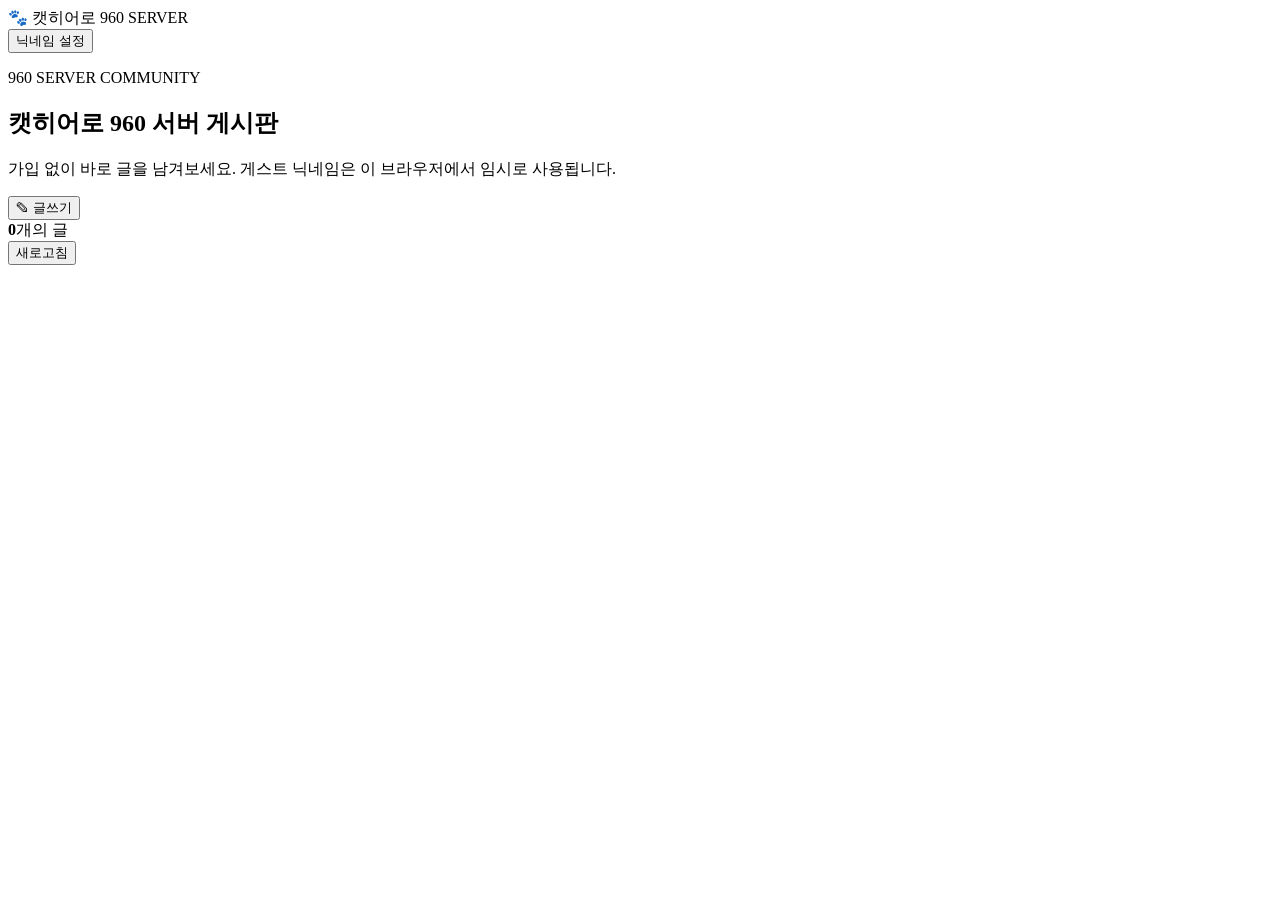
==== web/index.html @ eb33dadb "feat: add Cat Hero 960 board frontend" ====
<!doctype html>
<html lang="ko"><head><meta charset="utf-8"><meta name="viewport" content="width=device-width,initial-scale=1"><meta name="theme-color" content="#0b1020"><title>캣히어로 960 서버 게시판</title><link rel="stylesheet" href="/assets/style.css"></head>
<body><header class="top"><div class="wrap nav"><div class="brand">🐾 캣히어로 <span>960 SERVER</span></div><button id="nickBtn" class="ghost">닉네임 설정</button></div></header>
<main class="wrap"><section class="hero"><div><p class="eyebrow">960 SERVER COMMUNITY</p><h1>캣히어로 960 서버 게시판</h1><p>가입 없이 바로 글을 남겨보세요. 게스트 닉네임은 이 브라우저에서 임시로 사용됩니다.</p></div><button id="writeBtn" class="primary">✎ 글쓰기</button></section>
<section class="toolbar"><div><strong id="count">0</strong>개의 글</div><button id="refreshBtn" class="ghost">새로고침</button></section><section id="posts" class="board"></section></main>
<dialog id="writeDialog"><form id="postForm" enctype="multipart/form-data"><div class="dialogHead"><h2>새 글</h2><button type="button" class="x" data-close>×</button></div><label>닉네임<input name="nickname" id="postNick" maxlength="24" required></label><label>제목<input name="title" maxlength="120" required></label><label>내용<textarea name="body" maxlength="10000" rows="8" required></textarea></label><label>사진 <span class="muted">최대 10MB · JPG/PNG/WEBP</span><input type="file" name="image" accept="image/jpeg,image/png,image/webp"></label><div class="actions"><button type="button" class="ghost" data-close>취소</button><button class="primary">등록</button></div></form></dialog>
<dialog id="postDialog"><div id="postDetail"></div></dialog>
<dialog id="nickDialog"><form id="nickForm"><div class="dialogHead"><h2>게스트 닉네임</h2><button type="button" class="x" data-close>×</button></div><p class="muted">로그인 없이 이 브라우저에서 사용할 임시 닉네임입니다.</p><input id="nickInput" maxlength="24" required><div class="actions"><button type="button" class="ghost" data-close>취소</button><button class="primary">저장</button></div></form></dialog>
<div id="toast"></div><script src="/assets/app.js" defer></script></body></html>
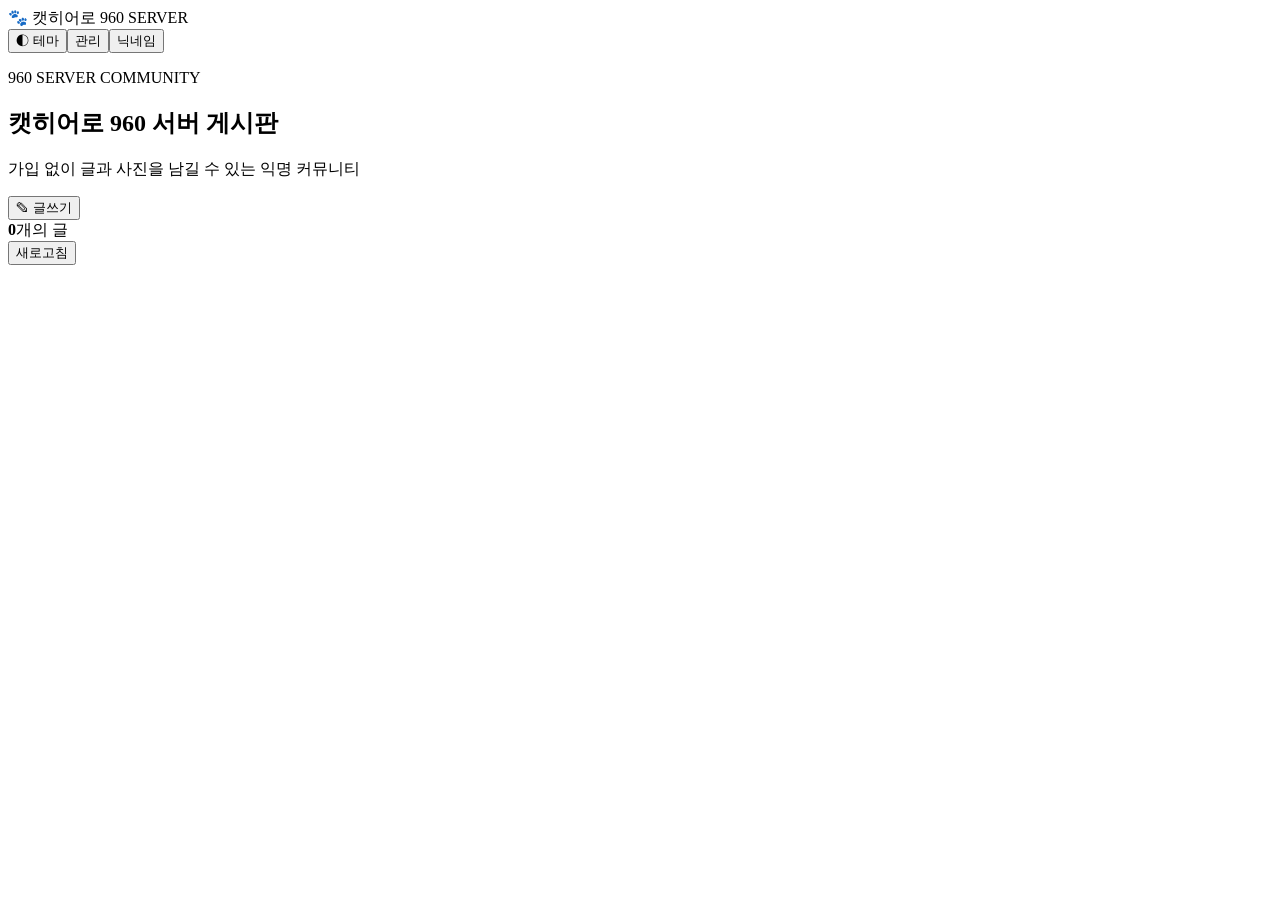
==== commit f5898f49: "feat: add theme switch and secure admin console UI" ====
--- a/web/index.html
+++ b/web/index.html
@@ -1,9 +1 @@
-<!doctype html>
-<html lang="ko"><head><meta charset="utf-8"><meta name="viewport" content="width=device-width,initial-scale=1"><meta name="theme-color" content="#0b1020"><title>캣히어로 960 서버 게시판</title><link rel="stylesheet" href="/assets/style.css"></head>
-<body><header class="top"><div class="wrap nav"><div class="brand">🐾 캣히어로 <span>960 SERVER</span></div><button id="nickBtn" class="ghost">닉네임 설정</button></div></header>
-<main class="wrap"><section class="hero"><div><p class="eyebrow">960 SERVER COMMUNITY</p><h1>캣히어로 960 서버 게시판</h1><p>가입 없이 바로 글을 남겨보세요. 게스트 닉네임은 이 브라우저에서 임시로 사용됩니다.</p></div><button id="writeBtn" class="primary">✎ 글쓰기</button></section>
-<section class="toolbar"><div><strong id="count">0</strong>개의 글</div><button id="refreshBtn" class="ghost">새로고침</button></section><section id="posts" class="board"></section></main>
-<dialog id="writeDialog"><form id="postForm" enctype="multipart/form-data"><div class="dialogHead"><h2>새 글</h2><button type="button" class="x" data-close>×</button></div><label>닉네임<input name="nickname" id="postNick" maxlength="24" required></label><label>제목<input name="title" maxlength="120" required></label><label>내용<textarea name="body" maxlength="10000" rows="8" required></textarea></label><label>사진 <span class="muted">최대 10MB · JPG/PNG/WEBP</span><input type="file" name="image" accept="image/jpeg,image/png,image/webp"></label><div class="actions"><button type="button" class="ghost" data-close>취소</button><button class="primary">등록</button></div></form></dialog>
-<dialog id="postDialog"><div id="postDetail"></div></dialog>
-<dialog id="nickDialog"><form id="nickForm"><div class="dialogHead"><h2>게스트 닉네임</h2><button type="button" class="x" data-close>×</button></div><p class="muted">로그인 없이 이 브라우저에서 사용할 임시 닉네임입니다.</p><input id="nickInput" maxlength="24" required><div class="actions"><button type="button" class="ghost" data-close>취소</button><button class="primary">저장</button></div></form></dialog>
-<div id="toast"></div><script src="/assets/app.js" defer></script></body></html>+<!doctype html><html lang="ko"><head><meta charset="utf-8"><meta name="viewport" content="width=device-width,initial-scale=1"><meta name="theme-color" content="#111"><meta name="color-scheme" content="dark light"><title>캣히어로 960 서버 게시판</title><link rel="stylesheet" href="/assets/style.css"></head><body><header class="top"><div class="wrap nav"><div class="brand">🐾 캣히어로 <span>960 SERVER</span></div><div class="navActions"><button id="themeBtn" class="ghost">◐ 테마</button><button id="adminBtn" class="ghost">관리</button><button id="nickBtn" class="ghost">닉네임</button></div></div></header><main class="wrap"><section class="hero"><div><p class="eyebrow">960 SERVER COMMUNITY</p><h1>캣히어로 960 서버 게시판</h1><p>가입 없이 글과 사진을 남길 수 있는 익명 커뮤니티</p></div><button id="writeBtn" class="primary">✎ 글쓰기</button></section><section class="toolbar"><div><strong id="count">0</strong>개의 글</div><button id="refreshBtn" class="ghost">새로고침</button></section><section id="posts" class="board"></section></main><dialog id="writeDialog"><form id="postForm" enctype="multipart/form-data"><div class="dialogHead"><h2>새 글</h2><button type="button" class="x" data-close>×</button></div><label>제목<input name="title" maxlength="120" required></label><label>내용<textarea name="body" maxlength="10000" rows="8" required></textarea></label><label>사진 <span class="muted">최대 10MB · JPG/PNG/WEBP</span><input type="file" name="image" accept="image/jpeg,image/png,image/webp"></label><div class="actions"><button type="button" class="ghost" data-close>취소</button><button class="primary">등록</button></div></form></dialog><dialog id="postDialog"><div id="postDetail"></div></dialog><dialog id="nickDialog"><form id="nickForm"><div class="dialogHead"><h2>게스트 닉네임</h2><button type="button" class="x" data-close>×</button></div><p class="muted">이 브라우저에서 사용할 임시 닉네임입니다.</p><input id="nickInput" maxlength="24" required><div class="actions"><button type="button" class="ghost" data-close>취소</button><button class="primary">저장</button></div></form></dialog><dialog id="loginDialog"><form id="loginForm"><div class="dialogHead"><h2>운영 콘솔</h2><button type="button" class="x" data-close>×</button></div><p class="muted">승인된 운영 계정만 접근할 수 있습니다.</p><label>아이디<input id="adminUser" autocomplete="username" required></label><label>비밀번호<input id="adminPass" type="password" autocomplete="current-password" required></label><div class="actions"><button class="primary">보안 로그인</button></div></form></dialog><dialog id="adminDialog"><div id="adminPanel"></div></dialog><div id="toast"></div><script src="/assets/app.js" defer></script></body></html>
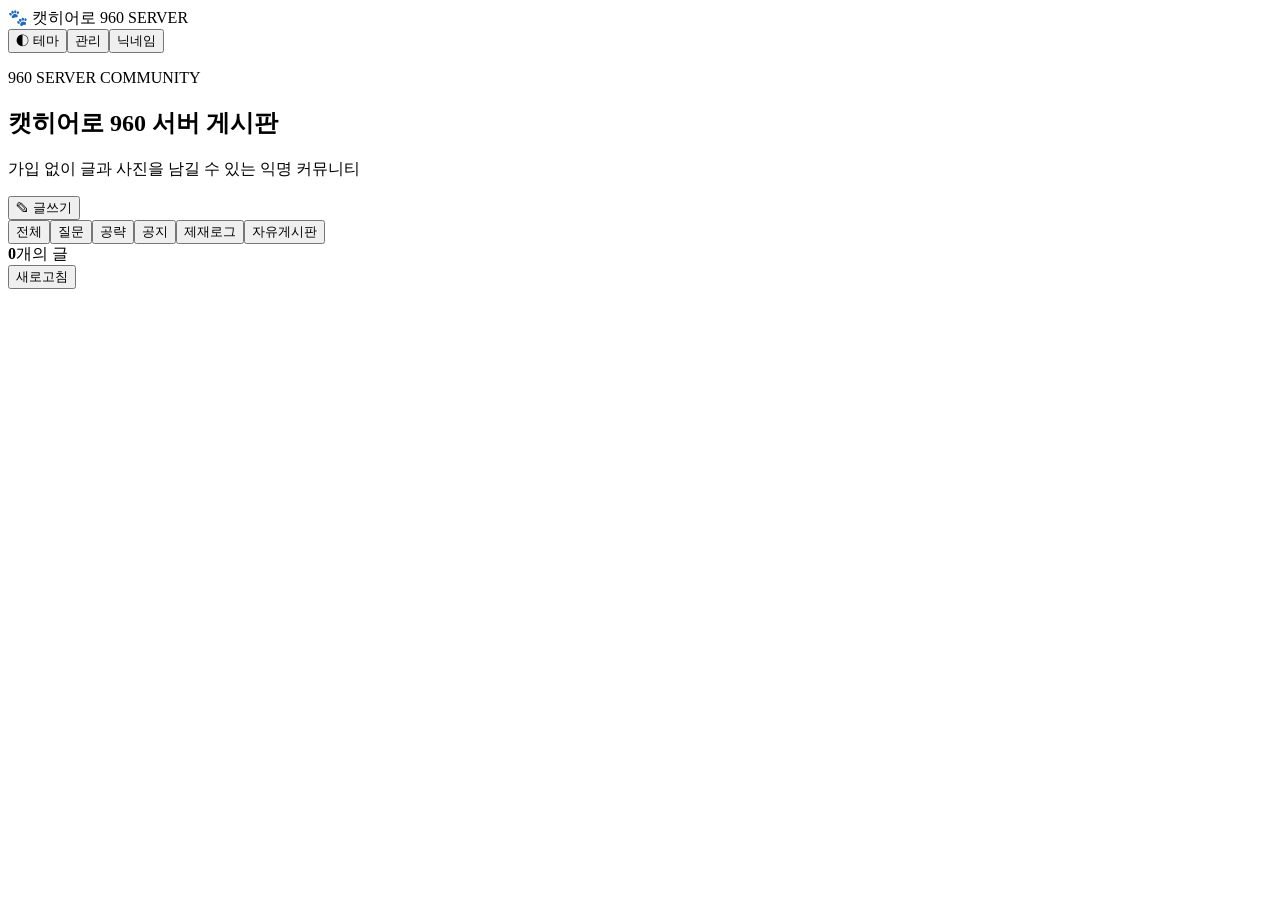
==== commit e4da973e: "feat: add board category navigation" ====
--- a/web/index.html
+++ b/web/index.html
@@ -1 +1 @@
-<!doctype html><html lang="ko"><head><meta charset="utf-8"><meta name="viewport" content="width=device-width,initial-scale=1"><meta name="theme-color" content="#111"><meta name="color-scheme" content="dark light"><title>캣히어로 960 서버 게시판</title><link rel="stylesheet" href="/assets/style.css"></head><body><header class="top"><div class="wrap nav"><div class="brand">🐾 캣히어로 <span>960 SERVER</span></div><div class="navActions"><button id="themeBtn" class="ghost">◐ 테마</button><button id="adminBtn" class="ghost">관리</button><button id="nickBtn" class="ghost">닉네임</button></div></div></header><main class="wrap"><section class="hero"><div><p class="eyebrow">960 SERVER COMMUNITY</p><h1>캣히어로 960 서버 게시판</h1><p>가입 없이 글과 사진을 남길 수 있는 익명 커뮤니티</p></div><button id="writeBtn" class="primary">✎ 글쓰기</button></section><section class="toolbar"><div><strong id="count">0</strong>개의 글</div><button id="refreshBtn" class="ghost">새로고침</button></section><section id="posts" class="board"></section></main><dialog id="writeDialog"><form id="postForm" enctype="multipart/form-data"><div class="dialogHead"><h2>새 글</h2><button type="button" class="x" data-close>×</button></div><label>제목<input name="title" maxlength="120" required></label><label>내용<textarea name="body" maxlength="10000" rows="8" required></textarea></label><label>사진 <span class="muted">최대 10MB · JPG/PNG/WEBP</span><input type="file" name="image" accept="image/jpeg,image/png,image/webp"></label><div class="actions"><button type="button" class="ghost" data-close>취소</button><button class="primary">등록</button></div></form></dialog><dialog id="postDialog"><div id="postDetail"></div></dialog><dialog id="nickDialog"><form id="nickForm"><div class="dialogHead"><h2>게스트 닉네임</h2><button type="button" class="x" data-close>×</button></div><p class="muted">이 브라우저에서 사용할 임시 닉네임입니다.</p><input id="nickInput" maxlength="24" required><div class="actions"><button type="button" class="ghost" data-close>취소</button><button class="primary">저장</button></div></form></dialog><dialog id="loginDialog"><form id="loginForm"><div class="dialogHead"><h2>운영 콘솔</h2><button type="button" class="x" data-close>×</button></div><p class="muted">승인된 운영 계정만 접근할 수 있습니다.</p><label>아이디<input id="adminUser" autocomplete="username" required></label><label>비밀번호<input id="adminPass" type="password" autocomplete="current-password" required></label><div class="actions"><button class="primary">보안 로그인</button></div></form></dialog><dialog id="adminDialog"><div id="adminPanel"></div></dialog><div id="toast"></div><script src="/assets/app.js" defer></script></body></html>+<!doctype html><html lang="ko"><head><meta charset="utf-8"><meta name="viewport" content="width=device-width,initial-scale=1"><meta name="theme-color" content="#111"><meta name="color-scheme" content="dark light"><title>캣히어로 960 서버 게시판</title><link rel="stylesheet" href="/assets/style.css"></head><body><header class="top"><div class="wrap nav"><div class="brand">🐾 캣히어로 <span>960 SERVER</span></div><div class="navActions"><button id="themeBtn" class="ghost">◐ 테마</button><button id="adminBtn" class="ghost">관리</button><button id="nickBtn" class="ghost">닉네임</button></div></div></header><main class="wrap"><section class="hero"><div><p class="eyebrow">960 SERVER COMMUNITY</p><h1>캣히어로 960 서버 게시판</h1><p>가입 없이 글과 사진을 남길 수 있는 익명 커뮤니티</p></div><button id="writeBtn" class="primary">✎ 글쓰기</button></section><section class="categories" id="categories"><button class="category active" data-category="전체">전체</button><button class="category" data-category="질문">질문</button><button class="category" data-category="공략">공략</button><button class="category" data-category="공지">공지</button><button class="category" data-category="제재로그">제재로그</button><button class="category" data-category="자유게시판">자유게시판</button></section><section class="toolbar"><div><strong id="count">0</strong>개의 글</div><button id="refreshBtn" class="ghost">새로고침</button></section><section id="posts" class="board"></section></main><dialog id="writeDialog"><form id="postForm" enctype="multipart/form-data"><div class="dialogHead"><h2>새 글</h2><button type="button" class="x" data-close>×</button></div><label>게시판<select name="category" required><option value="질문">질문</option><option value="공략">공략</option><option value="공지">공지</option><option value="제재로그">제재로그</option><option value="자유게시판" selected>자유게시판</option></select></label><label>제목<input name="title" maxlength="120" required></label><label>내용<textarea name="body" maxlength="10000" rows="8" required></textarea></label><label>사진 <span class="muted">최대 10MB · JPG/PNG/WEBP</span><input type="file" name="image" accept="image/jpeg,image/png,image/webp"></label><div class="actions"><button type="button" class="ghost" data-close>취소</button><button class="primary">등록</button></div></form></dialog><dialog id="postDialog"><div id="postDetail"></div></dialog><dialog id="nickDialog"><form id="nickForm"><div class="dialogHead"><h2>게스트 닉네임</h2><button type="button" class="x" data-close>×</button></div><p class="muted">이 브라우저에서 사용할 임시 닉네임입니다.</p><input id="nickInput" maxlength="24" required><div class="actions"><button type="button" class="ghost" data-close>취소</button><button class="primary">저장</button></div></form></dialog><dialog id="loginDialog"><form id="loginForm"><div class="dialogHead"><h2>운영 콘솔</h2><button type="button" class="x" data-close>×</button></div><p class="muted">승인된 운영 계정만 접근할 수 있습니다.</p><label>아이디<input id="adminUser" autocomplete="username" required></label><label>비밀번호<input id="adminPass" type="password" autocomplete="current-password" required></label><div class="actions"><button class="primary">보안 로그인</button></div></form></dialog><dialog id="adminDialog"><div id="adminPanel"></div></dialog><div id="toast"></div><script src="/assets/app.js" defer></script></body></html>
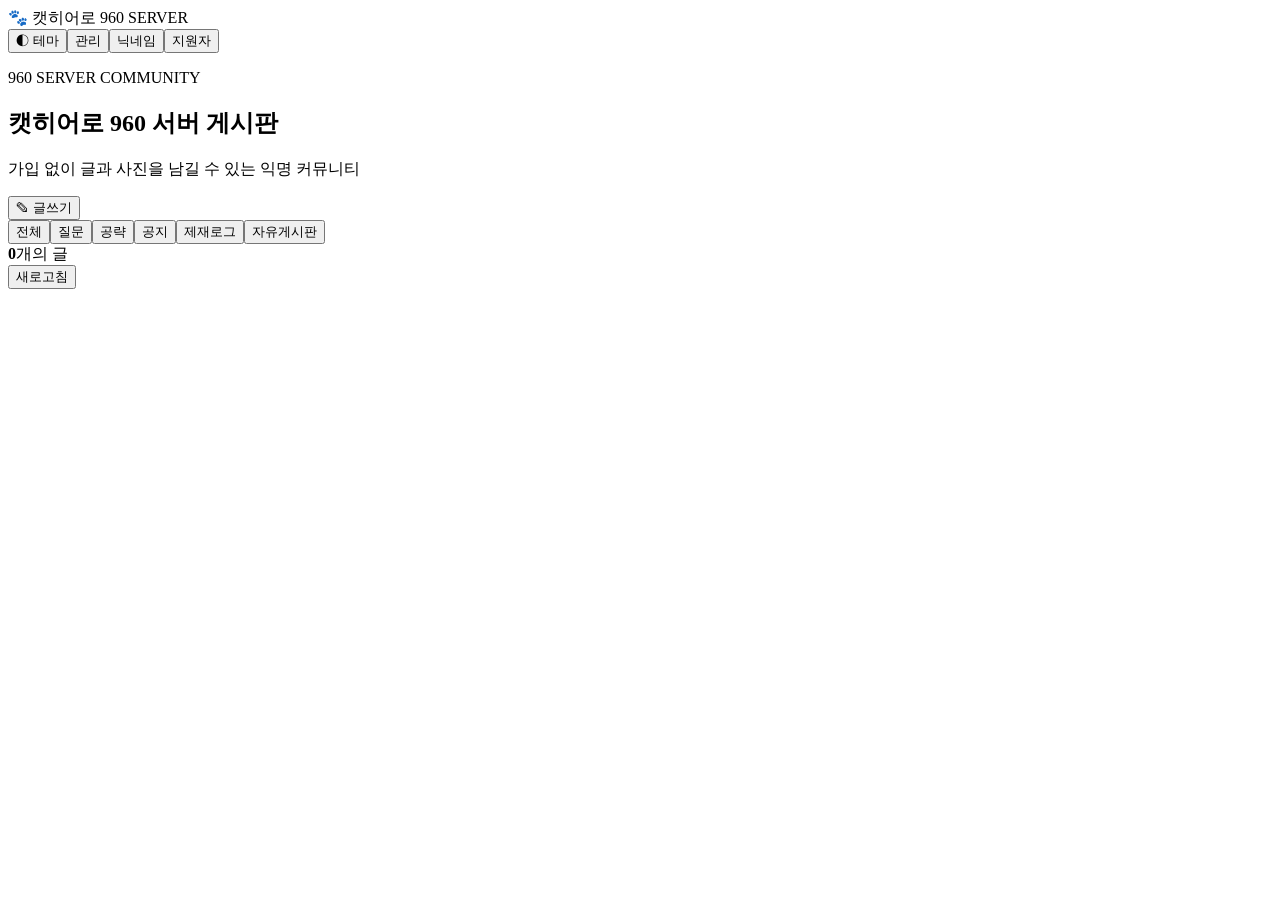
==== commit 05a29522: "feat: add supporter and macro UX" ====
--- a/web/index.html
+++ b/web/index.html
@@ -1 +1 @@
-<!doctype html><html lang="ko"><head><meta charset="utf-8"><meta name="viewport" content="width=device-width,initial-scale=1"><meta name="theme-color" content="#111"><meta name="color-scheme" content="dark light"><title>캣히어로 960 서버 게시판</title><link rel="stylesheet" href="/assets/style.css"></head><body><header class="top"><div class="wrap nav"><div class="brand">🐾 캣히어로 <span>960 SERVER</span></div><div class="navActions"><button id="themeBtn" class="ghost">◐ 테마</button><button id="adminBtn" class="ghost">관리</button><button id="nickBtn" class="ghost">닉네임</button></div></div></header><main class="wrap"><section class="hero"><div><p class="eyebrow">960 SERVER COMMUNITY</p><h1>캣히어로 960 서버 게시판</h1><p>가입 없이 글과 사진을 남길 수 있는 익명 커뮤니티</p></div><button id="writeBtn" class="primary">✎ 글쓰기</button></section><section class="categories" id="categories"><button class="category active" data-category="전체">전체</button><button class="category" data-category="질문">질문</button><button class="category" data-category="공략">공략</button><button class="category" data-category="공지">공지</button><button class="category" data-category="제재로그">제재로그</button><button class="category" data-category="자유게시판">자유게시판</button></section><section class="toolbar"><div><strong id="count">0</strong>개의 글</div><button id="refreshBtn" class="ghost">새로고침</button></section><section id="posts" class="board"></section></main><dialog id="writeDialog"><form id="postForm" enctype="multipart/form-data"><div class="dialogHead"><h2>새 글</h2><button type="button" class="x" data-close>×</button></div><label>게시판<select name="category" required><option value="질문">질문</option><option value="공략">공략</option><option value="공지">공지</option><option value="제재로그">제재로그</option><option value="자유게시판" selected>자유게시판</option></select></label><label>제목<input name="title" maxlength="120" required></label><label>내용<textarea name="body" maxlength="10000" rows="8" required></textarea></label><label>사진 <span class="muted">최대 10MB · JPG/PNG/WEBP</span><input type="file" name="image" accept="image/jpeg,image/png,image/webp"></label><div class="actions"><button type="button" class="ghost" data-close>취소</button><button class="primary">등록</button></div></form></dialog><dialog id="postDialog"><div id="postDetail"></div></dialog><dialog id="nickDialog"><form id="nickForm"><div class="dialogHead"><h2>게스트 닉네임</h2><button type="button" class="x" data-close>×</button></div><p class="muted">이 브라우저에서 사용할 임시 닉네임입니다.</p><input id="nickInput" maxlength="24" required><div class="actions"><button type="button" class="ghost" data-close>취소</button><button class="primary">저장</button></div></form></dialog><dialog id="loginDialog"><form id="loginForm"><div class="dialogHead"><h2>운영 콘솔</h2><button type="button" class="x" data-close>×</button></div><p class="muted">승인된 운영 계정만 접근할 수 있습니다.</p><label>아이디<input id="adminUser" autocomplete="username" required></label><label>비밀번호<input id="adminPass" type="password" autocomplete="current-password" required></label><div class="actions"><button class="primary">보안 로그인</button></div></form></dialog><dialog id="adminDialog"><div id="adminPanel"></div></dialog><div id="toast"></div><script src="/assets/app.js" defer></script></body></html>+<!doctype html><html lang="ko"><head><meta charset="utf-8"><meta name="viewport" content="width=device-width,initial-scale=1"><meta name="theme-color" content="#111"><meta name="color-scheme" content="dark light"><title>캣히어로 960 서버 게시판</title><link rel="stylesheet" href="/assets/style.css"></head><body><header class="top"><div class="wrap nav"><div class="brand">🐾 캣히어로 <span>960 SERVER</span></div><div class="navActions"><button id="themeBtn" class="ghost">◐ 테마</button><button id="adminBtn" class="ghost">관리</button><button id="nickBtn" class="ghost">닉네임</button><button id="supportBtn" class="ghost">지원자</button></div></div></header><main class="wrap"><section class="hero"><div><p class="eyebrow">960 SERVER COMMUNITY</p><h1>캣히어로 960 서버 게시판</h1><p>가입 없이 글과 사진을 남길 수 있는 익명 커뮤니티</p></div><button id="writeBtn" class="primary">✎ 글쓰기</button></section><section class="categories" id="categories"><button class="category active" data-category="전체">전체</button><button class="category" data-category="질문">질문</button><button class="category" data-category="공략">공략</button><button class="category" data-category="공지">공지</button><button class="category" data-category="제재로그">제재로그</button><button class="category" data-category="자유게시판">자유게시판</button></section><section class="toolbar"><div><strong id="count">0</strong>개의 글</div><button id="refreshBtn" class="ghost">새로고침</button></section><section id="posts" class="board"></section></main><dialog id="writeDialog"><form id="postForm" enctype="multipart/form-data"><div class="dialogHead"><h2>새 글</h2><button type="button" class="x" data-close>×</button></div><label>게시판<select name="category" required><option value="질문">질문</option><option value="공략">공략</option><option value="공지">공지</option><option value="제재로그">제재로그</option><option value="자유게시판" selected>자유게시판</option></select></label><label>제목<input name="title" maxlength="120" required></label><label>내용<textarea name="body" maxlength="10000" rows="8" required></textarea></label><label>사진 <span class="muted">최대 10MB · JPG/PNG/WEBP</span><input type="file" name="image" accept="image/jpeg,image/png,image/webp"></label><div class="actions"><button type="button" class="ghost" data-close>취소</button><button class="primary">등록</button></div></form></dialog><dialog id="postDialog"><div id="postDetail"></div></dialog><dialog id="nickDialog"><form id="nickForm"><div class="dialogHead"><h2>게스트 닉네임</h2><button type="button" class="x" data-close>×</button></div><p class="muted">이 브라우저에서 사용할 임시 닉네임입니다.</p><input id="nickInput" maxlength="24" required><div class="actions"><button type="button" class="ghost" data-close>취소</button><button class="primary">저장</button></div></form></dialog><dialog id="supportDialog"><form id="supportLoginForm"><div class="dialogHead"><h2>지원자 전용</h2><button type="button" class="x" data-close>×</button></div><p class="muted">관리자가 지급한 지원 코드로 접속합니다.</p><label>지원 코드<input id="supportCode" autocomplete="off" placeholder="CAT-••••••••••••••••" required></label><div class="actions"><button class="primary">접속</button></div></form></dialog><dialog id="supportPanelDialog"><div id="supportPanel"></div></dialog><dialog id="loginDialog"><form id="loginForm"><div class="dialogHead"><h2>운영 콘솔</h2><button type="button" class="x" data-close>×</button></div><p class="muted">승인된 운영 계정만 접근할 수 있습니다.</p><label>아이디<input id="adminUser" autocomplete="username" required></label><label>비밀번호<input id="adminPass" type="password" autocomplete="current-password" required></label><div class="actions"><button class="primary">보안 로그인</button></div></form></dialog><dialog id="adminDialog"><div id="adminPanel"></div></dialog><div id="toast"></div><script src="/assets/app.js" defer></script></body></html>
